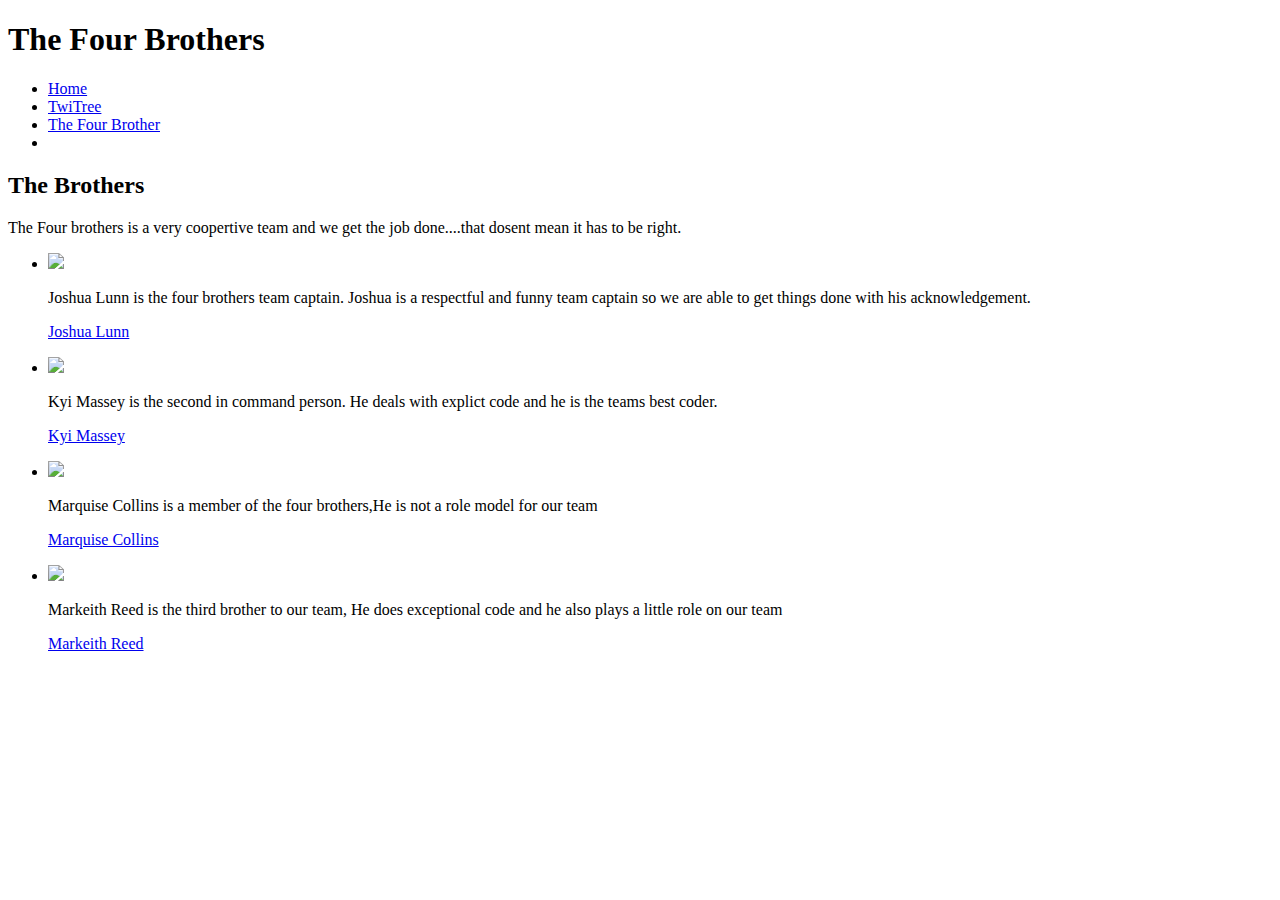
==== bros.html @ 1a5b9fd0 "Update bros.html" ====
<!DOCTYPE html>

<html>

 <head>

   <link rel="stylesheet" type="text/css" href="bootstrap.css">
   
   <link rel="stylesheet" type="text/css" href="style.css">

 </head>

 <body>

  <div class="container">

   <h1>The Four Brothers</h1>

   <div class="navbar">

    <div class="navbar-inner">

     <ul class="nav">

      <li><a href="index.html">Home</a></li>

      <li><a href="twi.html">TwiTree</a></li>

      <li class="active"><a href="bros.html">The Four Brother</a></li>
      
      <li><a href="ras.html"></a></li>

     </ul>
     
     </div>
     
     </div>
   
   <h2>The Brothers</h2>

   <p>The Four brothers is a very coopertive team and we get the job done....that dosent mean it has to be right.
  
    <ul class="thumbnails">
  
     <li class="span3">

  <div class="thumbnail">

   <img src="https://f.cloud.github.com/assets/5033780/1002917/66fe3c22-0a84-11e3-9737-4ef34d8031fe.jpg">
   
   <p>Joshua Lunn is the four brothers team captain. Joshua is a respectful and funny team captain so we are able to get things done with his acknowledgement.</p>
   
    <a href="http://joshualunn.github.io/DemoDay" class="btn btn-primary">Joshua Lunn</a>
    
    </ul>
    
    </li>
    
    </div>
    
    <ul class="thumbnails">
    
      <li class="span3">
    
    <div class="thumbnail">
    
    <img src="https://f.cloud.github.com/assets/5033780/1002919/6a96e9b0-0a84-11e3-8a6f-3fa85b5e59d3.jpg">
    
    <p>Kyi Massey is the second in command person. He deals with explict code and he is the teams best coder.</p>
   
     <a href="http://kyimassey.github.io/DemoDay" class="btn btn-primary">Kyi Massey</a>
     
     </ul>
     
     </li>
     
     </div>
     
     <ul class="thumbnails">
     
      <li class="span3">
      
      <div class="thumbnail">
     
     <img src="https://f.cloud.github.com/assets/5033780/1002928/a027a056-0a84-11e3-900f-cbb373ada03b.jpg">
      
      <p>Marquise Collins is a member of the four brothers,He is not a role model for our team</p>
    
     <a href="http://marquisecollins.github.io/DemoDay" class="btn btn-primary">Marquise Collins</a>
     
     </ul>
     
     </li>
     
     </div>
    
    <ul class="thumbnails">
    
      <li class="span3">
    
    <div class="thumbnail">
    
    <img src="https://f.cloud.github.com/assets/5033780/1002921/7a738dde-0a84-11e3-9d0c-f3a82514fc2d.jpg">
    
    <p>Markeith Reed is the third brother to our team, He does exceptional code and he also plays a little role on our team</p>
    
    <a href="http://markeithreed.github.io/DemoDay" class="btn btn-primary">Markeith Reed</a>
    
    </ul>
    
    </li>
    
    </div>
    
  </div>

 </body>

</html>
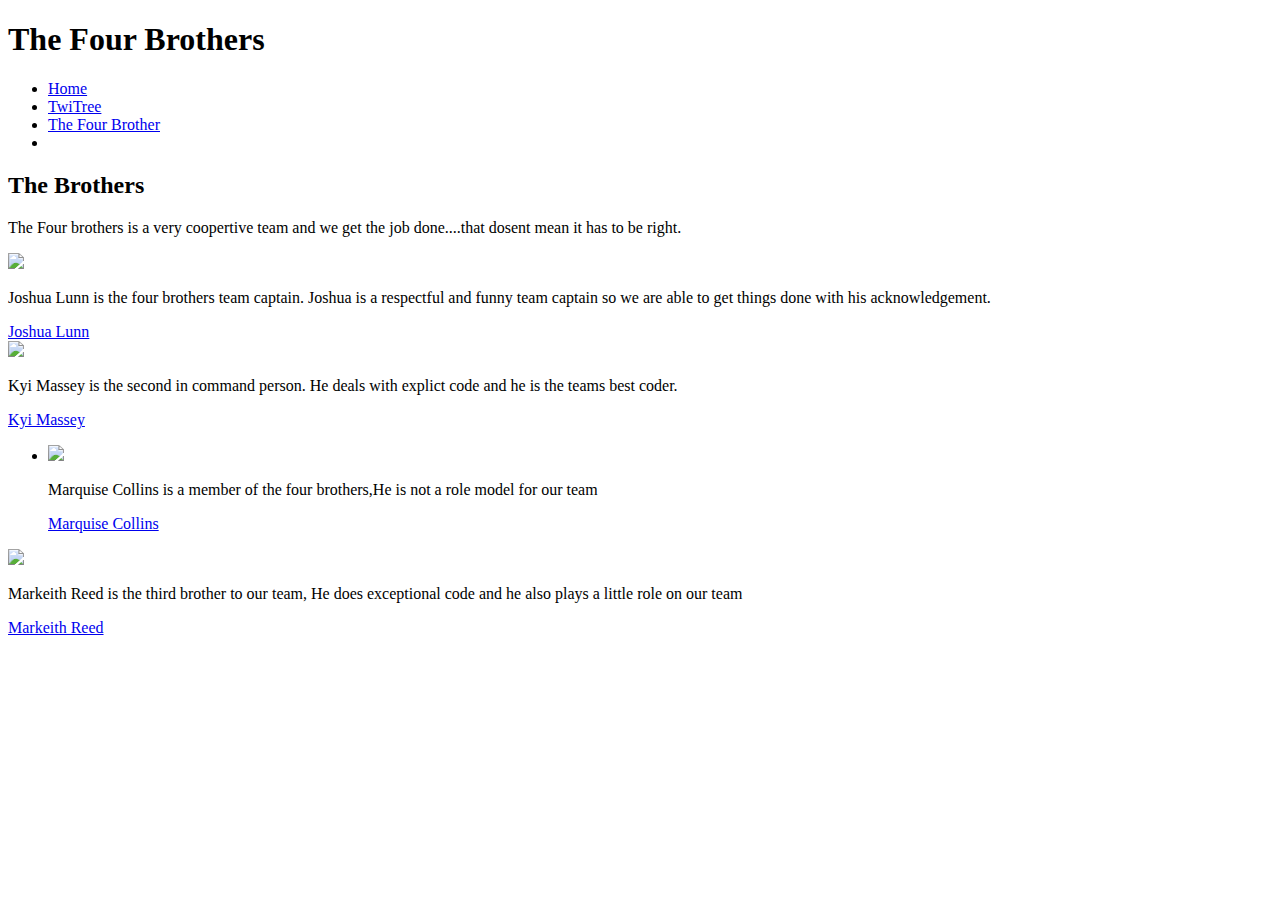
==== commit 638fe80d: "Update bros.html" ====
--- a/bros.html
+++ b/bros.html
@@ -30,8 +30,6 @@
       
       <li><a href="ras.html"></a></li>
 
-     </ul>
-     
      </div>
      
      </div>
@@ -39,8 +37,6 @@
    <h2>The Brothers</h2>
 
    <p>The Four brothers is a very coopertive team and we get the job done....that dosent mean it has to be right.
-  
-    <ul class="thumbnails">
   
      <li class="span3">
 
@@ -52,13 +48,7 @@
    
     <a href="http://joshualunn.github.io/DemoDay" class="btn btn-primary">Joshua Lunn</a>
     
-    </ul>
-    
     </li>
-    
-    </div>
-    
-    <ul class="thumbnails">
     
       <li class="span3">
     
@@ -73,8 +63,6 @@
      </ul>
      
      </li>
-     
-     </div>
      
      <ul class="thumbnails">
      
@@ -91,10 +79,6 @@
      </ul>
      
      </li>
-     
-     </div>
-    
-    <ul class="thumbnails">
     
       <li class="span3">
     
@@ -110,8 +94,6 @@
     
     </li>
     
-    </div>
-    
   </div>
 
  </body>
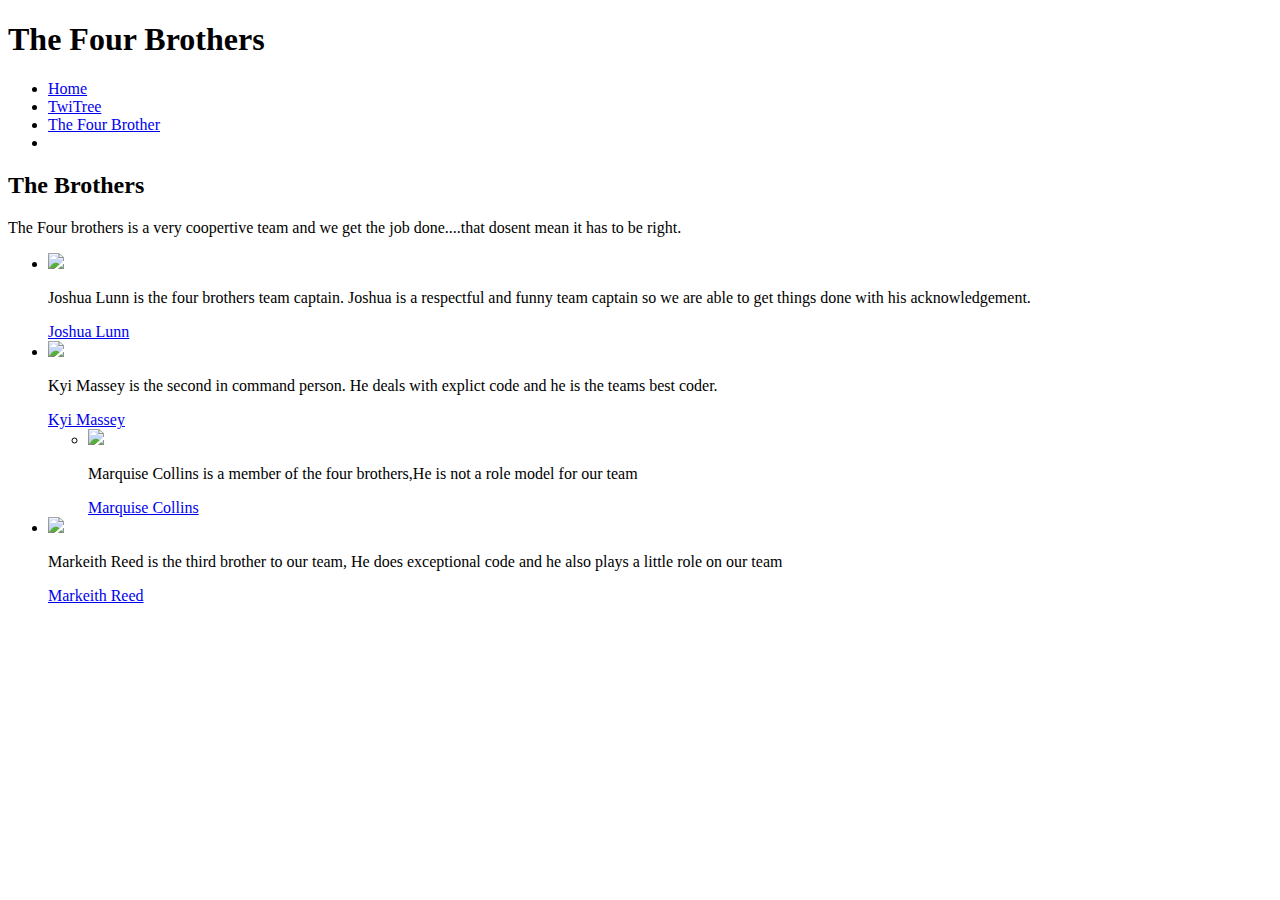
==== commit 8a659dac: "Update bros.html" ====
--- a/bros.html
+++ b/bros.html
@@ -36,8 +36,9 @@
    
    <h2>The Brothers</h2>
 
-   <p>The Four brothers is a very coopertive team and we get the job done....that dosent mean it has to be right.
-  
+   <p>The Four brothers is a very coopertive team and we get the job done....that dosent mean it has to be right.</p>
+   
+   <ul class="thumbnails">
      <li class="span3">
 
   <div class="thumbnail">
@@ -59,8 +60,6 @@
     <p>Kyi Massey is the second in command person. He deals with explict code and he is the teams best coder.</p>
    
      <a href="http://kyimassey.github.io/DemoDay" class="btn btn-primary">Kyi Massey</a>
-     
-     </ul>
      
      </li>
      
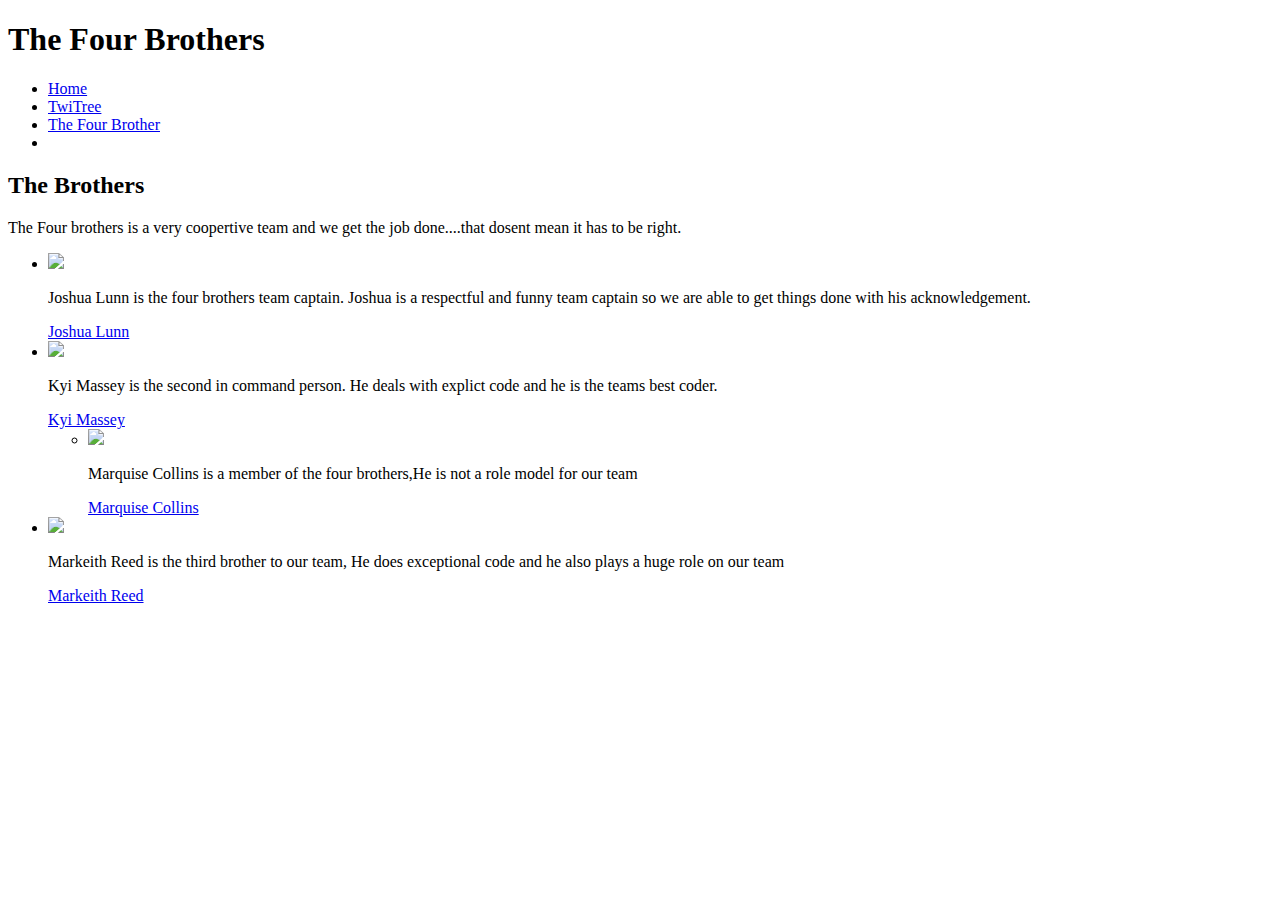
==== commit 765c2435: "Merge 70e78db9cebc81002b0adcb266e2bce1c7cc4f5c into b792cfbbd6c8039fedc17fe6bf7d4262d219d336" ====
--- a/bros.html
+++ b/bros.html
@@ -39,7 +39,7 @@
    <p>The Four brothers is a very coopertive team and we get the job done....that dosent mean it has to be right.</p>
    
    <ul class="thumbnails">
-     <li class="span3">
+     <li class="span4">
 
   <div class="thumbnail">
 
@@ -51,7 +51,7 @@
     
     </li>
     
-      <li class="span3">
+      <li class="span4">
     
     <div class="thumbnail">
     
@@ -65,7 +65,7 @@
      
      <ul class="thumbnails">
      
-      <li class="span3">
+      <li class="span4">
       
       <div class="thumbnail">
      
@@ -79,13 +79,13 @@
      
      </li>
     
-      <li class="span3">
+      <li class="span4">
     
     <div class="thumbnail">
     
     <img src="https://f.cloud.github.com/assets/5033780/1002921/7a738dde-0a84-11e3-9d0c-f3a82514fc2d.jpg">
     
-    <p>Markeith Reed is the third brother to our team, He does exceptional code and he also plays a little role on our team</p>
+    <p>Markeith Reed is the third brother to our team, He does exceptional code and he also plays a huge role on our team</p>
     
     <a href="http://markeithreed.github.io/DemoDay" class="btn btn-primary">Markeith Reed</a>
     
